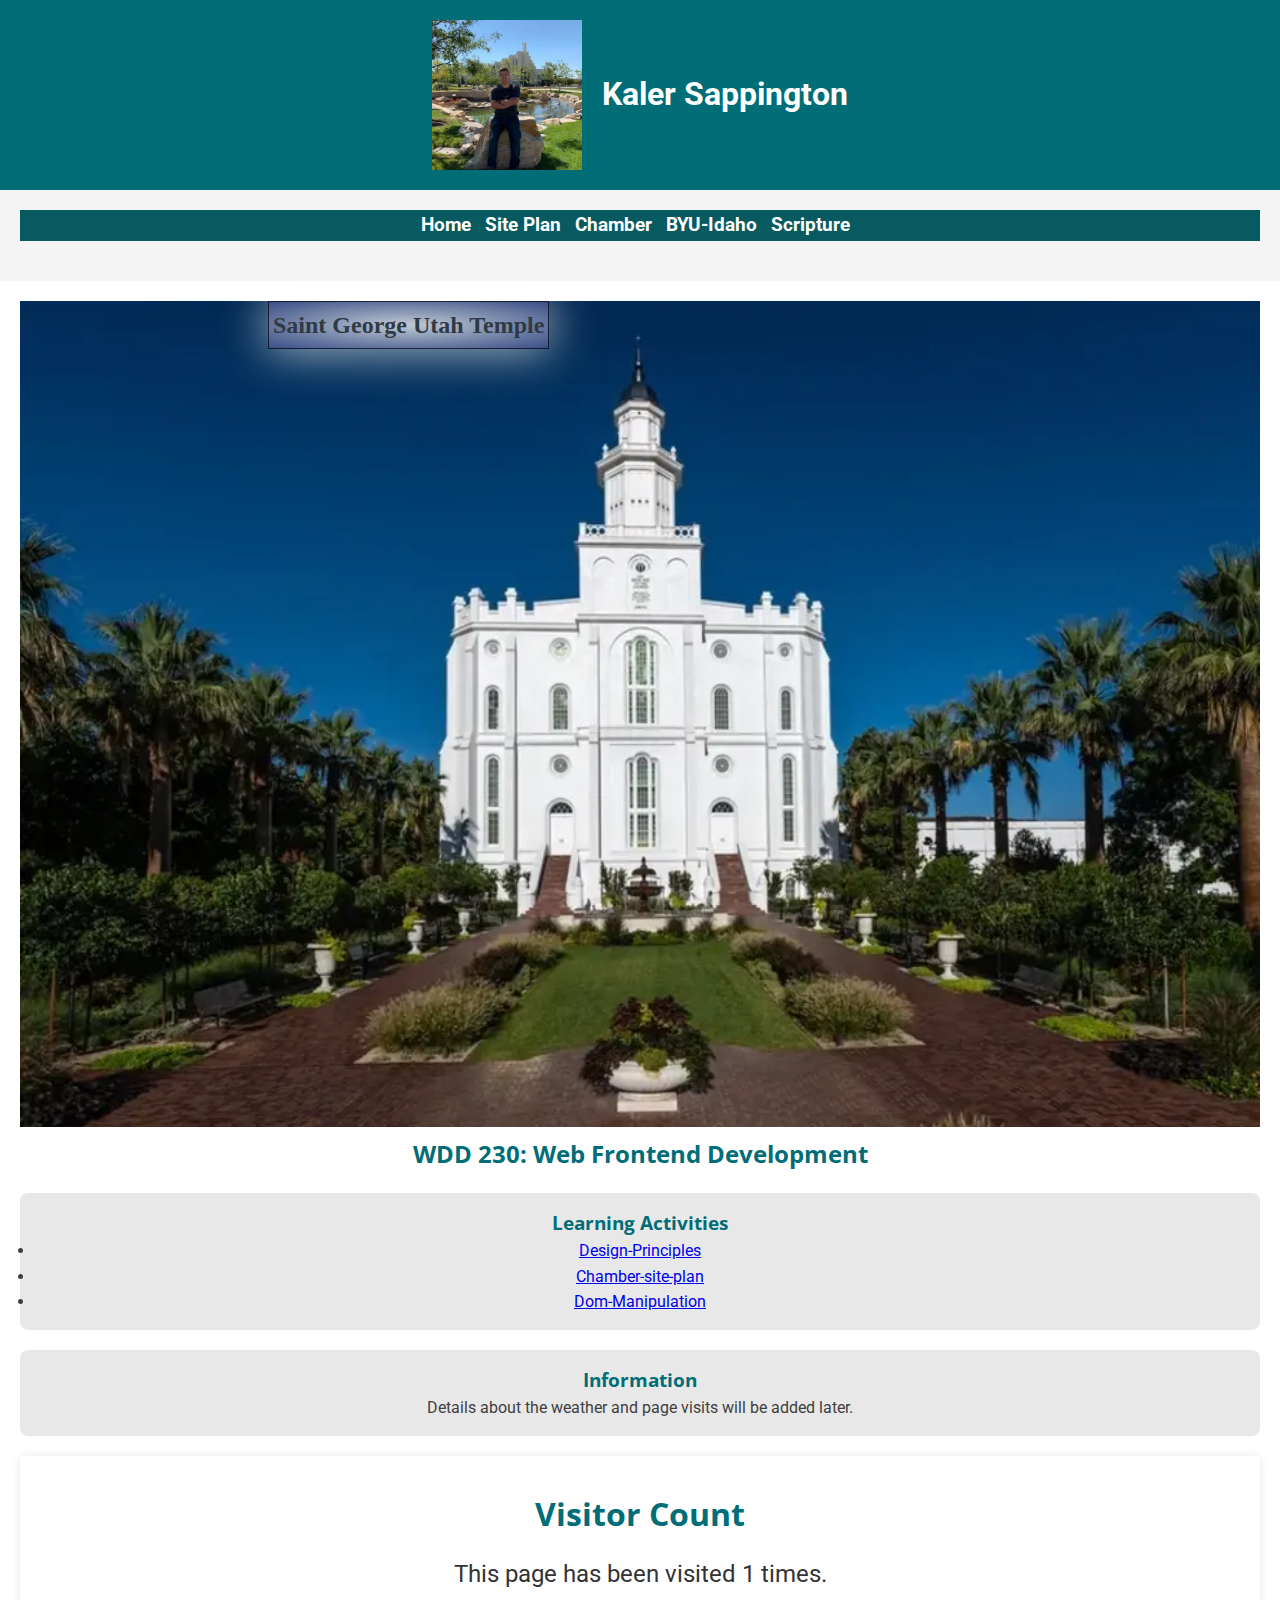
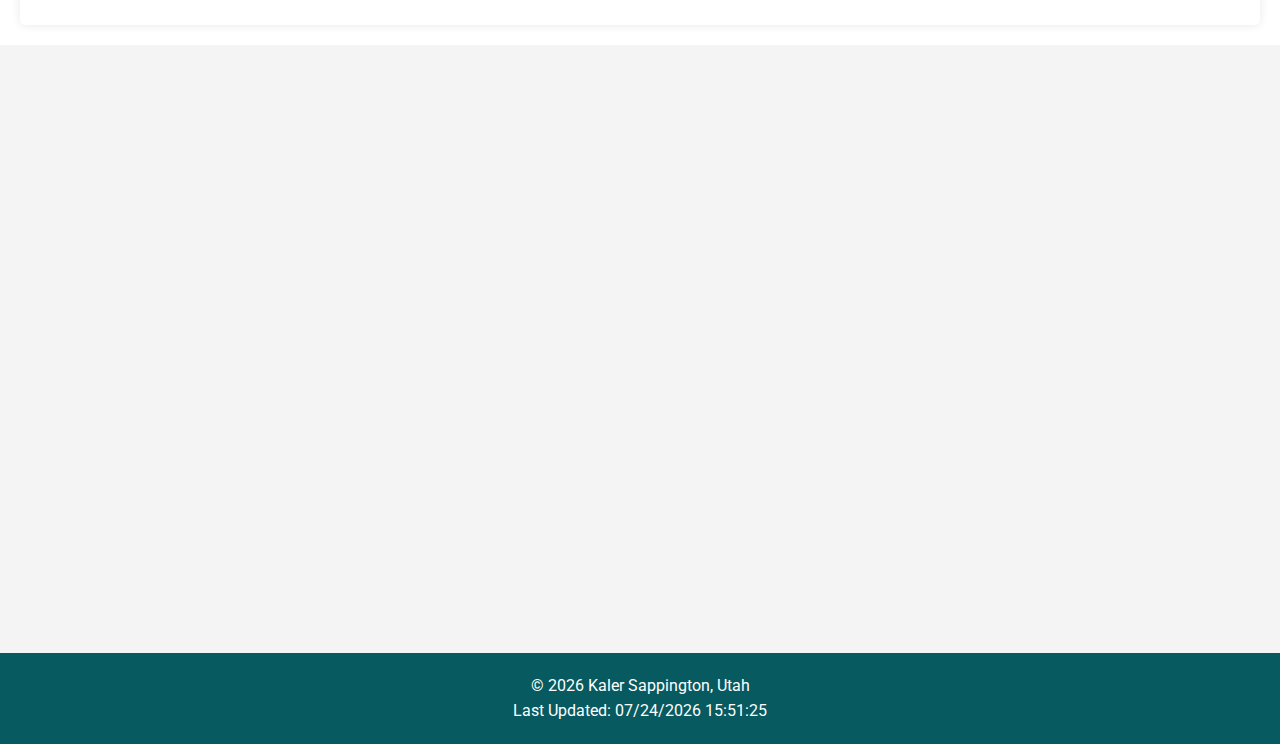
==== index.html @ 6cc363cc "changes" ====
<!DOCTYPE html>
<html lang="en">
<head>
    <meta charset="UTF-8">
    <meta name="viewport" content="width=device-width, initial-scale=1.0">
    <title>Kaler Sappington - WDD 230 - Web Frontend Development</title>
    <meta name="description" content="WDD 230 - Web Frontend Development course assignment portal by Kaler Sappington. This website serves as a hub for all course-related activities and resources.">
    <meta name="author" content="Kaler Sappington">

    <meta property="og:title" content="Kaler Sappington - WDD 230 - Web Frontend Development">
    <meta property="og:type" content="website">
    <meta property="og:image" content="https://imgs.search.brave.com/oF3d7jg7PaVGcgh8sHLn-qoRQ-AHVI0V2PO_s9tY4Bo/rs:fit:500:0:0/g:ce/aHR0cHM6Ly9tZWRp/YS5nZXR0eWltYWdl/cy5jb20vaWQvMTc1/NDMxOTQ3L3Bob3Rv/L3BvcnRmb2xpby5q/cGc_cz02MTJ4NjEy/Jnc9MCZrPTIwJmM9/OXBiMEFxY1dxaktJ/MmJKSl9wUmlkWnli/NWNLeHBkU1ZCNmRn/WU9wREx3ST0">
    <meta property="og:url" content="https://killerk1998.github.io/wdd230/">
    
    <link rel="stylesheet" href="styles/normalize.css">
    <link rel="stylesheet" href="styles/medium.css">
    <link rel="stylesheet" href="styles/small.css">
    <link rel="stylesheet" href="styles/large.css">
    
    <link rel="icon" href="favicon.ico">
</head>
<body>
    <header>
        <div class="profile-container">
            <img src="images/kaler.webp" alt="Your Name">
            <div class="container">
                <h1>Kaler Sappington</h1>
            </div>
        </div>
        <div class="hamburger" onclick="toggleMenu()">☰</div>
    </header>
    <nav>
        <ul>
            <li><a href="#">Home</a></li>
            <li><a href="lesson03/chamber-site-plan.html">Site Plan</a></li>
            <li><a href="chamber/index.html">Chamber</a></li>
            <li><a href="https://www.byui.edu" target="_blank">BYU-Idaho</a></li>
            <li><a href="https://www.churchofjesuschrist.org/study/scriptures/bofm/1-ne/3?lang=eng" target="_blank">Scripture</a></li>
        </ul>
    </nav>
    <main>
        <div class="hero">
            <img src="images/temple-large.webp" alt="Favorite Temple" class="responsive-img">
            <div class="herolabel" style="position: absolute;">
                <p>Saint George Utah Temple</p>
            </div>
        </div>
        <h2>WDD 230: Web Frontend Development</h2>
        <section class="card">
            <h3>Learning Activities</h3>
            <ul>
                <li><a class="activity 1" href="lesson02/design-principles.html">Design-Principles</a></li>
                <li><a class="activity 2" href="lesson03/chamber-site-plan.html">Chamber-site-plan</a></li>
                <li><a class="activity 3" href="lesson05/bom.html">Dom-Manipulation</a></li>
                <!-- More activities can be added here -->
            </ul>
        </section>
        <section class="card">
            <h3>Information</h3>
            <p>Details about the weather and page visits will be added later.</p>
        </section>
        <section id="visit-counter">
            <h2>Visitor Count</h2>
            <p>This page has been visited <span id="visitCount">0</span> times.</p>
        </section>
    </main>
    <div class="map-container">
        <iframe class="map-iframe" src="https://maps.google.com/maps?hl=en&q=2947%20Jacob%20Hamblin%20Dr.+(Kaler's%20house)&t=&z=12&ie=UTF8&iwloc=B&output=embed"></iframe>
    </div>
    
    <footer>
        <p>&copy; Kaler Sappington, Utah</p>
        <p id="lastModified"></p>
    </footer>
    <script src="scripts/getdates.js"></script> 
    <script src="scripts/togglemenu.js"></script>
    <script src="scripts/visitcounter.js"></script>
</body>
</html>
---- styles/medium.css ----
@import url('https://fonts.googleapis.com/css2?family=Roboto:wght@400;700&family=Open+Sans&display=swap');

body, h1, h2, h3, p, ul, li, nav, header, main, footer {
    margin: 0;
    padding: 0;
    box-sizing: border-box;
}

body {
    font-family: 'Roboto', sans-serif;
    line-height: 1.6;
    color: #404040;
    background-color: #f4f4f4;
}

header, nav, main, footer {
    padding: 20px;
    text-align: center;
}

header {
    background-color: #006D77;
    color: #fff;
    position: relative;
}
header img {
    height: 150px;
    margin-right: 20px;
}
header h1 {
    font-size: 2em;
}
.container {
    display: flex;
    justify-content: center;
    align-items: center;
}
.profile-container {
    display: flex;
    justify-content: center;
    align-items: center;
    flex-direction: row;
}
nav ul {
    list-style-type: none;
    background-color: #065A60;
    padding: 0;
}

nav ul li {
    display: inline;
    margin-right: 10px;
}

nav ul li a {
    text-decoration: none;
    color: white;
    font-size: 1.2em;
    font-weight: bold;
}

.activity:visited {
    color: purple;
}

main {
    background: white;
    padding: 20px;
    margin-top: 20px;
}

h2, h3 {
    color: #006D77;
    font-family: 'Open Sans', sans-serif;
}

.card {
    background-color: #E8E8E8;
    margin: 20px 0;
    padding: 15px;
    border-radius: 8px;
}
.card-image {
    max-width: 100%; 
}

footer {
    background-color: #065A60;
    color: white;
    padding: 20px;
    position: relative;
    bottom: 0;
    width: 100%;
}

/* Hamburger Menu Styles */
.hamburger {
    display: none; /* Ensures it's not displayed by default */
    cursor: pointer;
    font-size: 30px;
    position: absolute;
    right: 20px;
    top: 20px;
    z-index: 1001; /* Ensures it is above other content */
}
.nav-menu-li {
    display: none;
}
.nav-menu {
    display: none;
}

iframe {
    width: 100%;
}

.picture img {
    width: 100%;
    height: auto;
}
.herolabel {
    position: absolute;
    top: 0%;
    left: 20%;
    background: radial-gradient(#fff, #4D5B97);
    border: 1px solid rgba(0,0,0,.75);
    padding: 0rem;
    box-shadow: 0 0 3rem #fff;
    opacity: 0.75;
}

.herolabel p {
    margin: 0;
    padding: .25rem;
    font-weight: 700;
    font-size: 1.5rem;
    font-family:"Great Vibes", serif;
}
.hero {
    position: relative;
}
.responsive-img {
    width: 100%;
    height: auto;
}
#visit-counter {
    grid-column: span 2;
    text-align: center;
    padding: 2rem;
    background-color: #fff;
    border-radius: 5px;
    box-shadow: 0 0 10px rgba(0,0,0,0.1);
}

#visit-counter h2 {
    font-size: 2rem;
    margin-bottom: 1rem;
}

#visit-counter p {
    font-size: 1.5rem;
    color: #333;
}
.map-container {
    width: 100%;
}

.map-iframe {
    width: 100%;
    height: 600px;
    border: none;
}
---- styles/small.css ----
@media (max-width: 768px) {
    .hamburger {
        display: block;
    }

    nav {
        display: none; /* Hide nav by default in mobile view */
    }

    nav ul {
        position: absolute;
        width: 100%;
        background-color: #065A60;
        top: 60px; /* Adjust based on your header's height */
        left: 0;
        padding-top: 20px;
        padding-bottom: 30px;
        z-index: 1000;
    }

    nav ul li {
        display: block;
        text-align: center;
        margin-right: 0;
    }

    nav ul li a {
        display: block;
        padding: 10px;
    }

    nav ul li:last-child a {
        border-bottom: none;
    }
}
---- styles/large.css ----
/*large css to be added*/
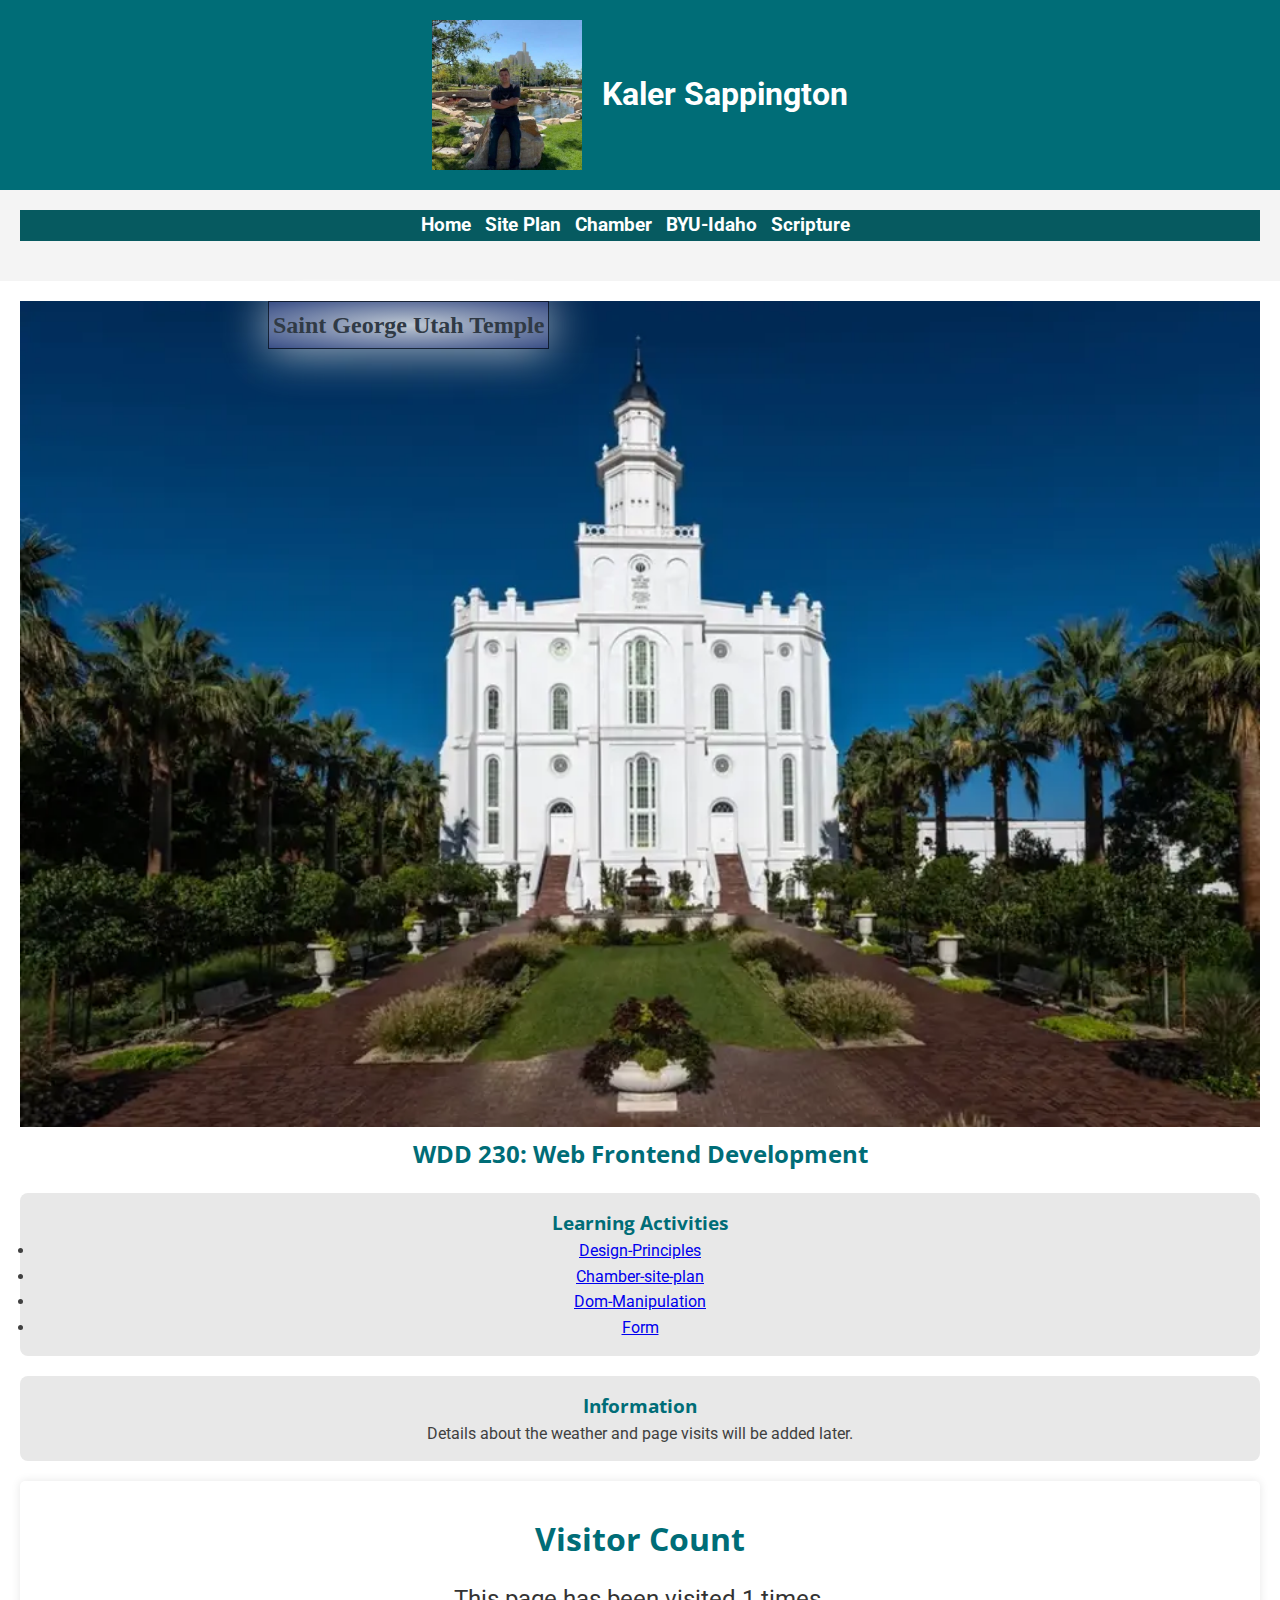
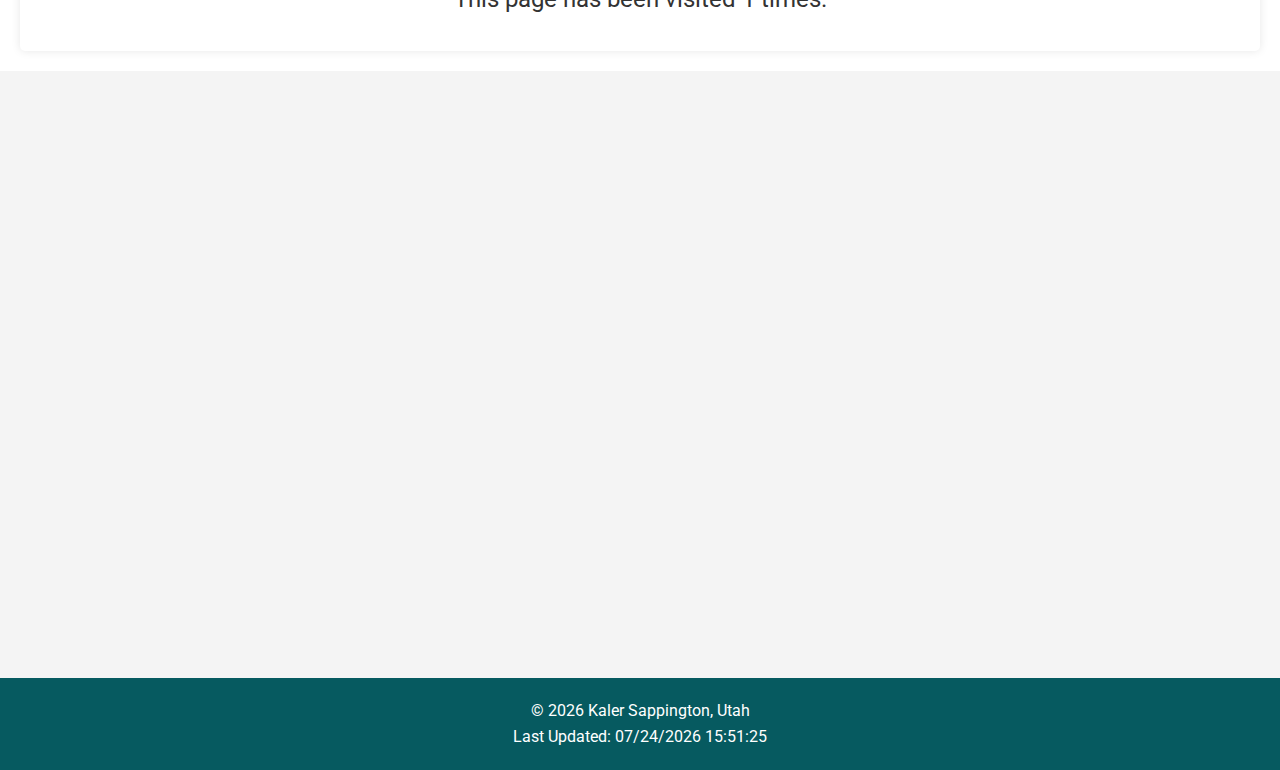
==== commit 405bc633: "added a way to access the form" ====
--- a/index.html
+++ b/index.html
@@ -40,6 +40,7 @@
     </nav>
     <main>
         <div class="hero">
+           
             <img src="images/temple-large.webp" alt="Favorite Temple" class="responsive-img">
             <div class="herolabel" style="position: absolute;">
                 <p>Saint George Utah Temple</p>
@@ -52,6 +53,7 @@
                 <li><a class="activity 1" href="lesson02/design-principles.html">Design-Principles</a></li>
                 <li><a class="activity 2" href="lesson03/chamber-site-plan.html">Chamber-site-plan</a></li>
                 <li><a class="activity 3" href="lesson05/bom.html">Dom-Manipulation</a></li>
+                <li><a class="activity 4" href="form.html">Form</a></li>
                 <!-- More activities can be added here -->
             </ul>
         </section>
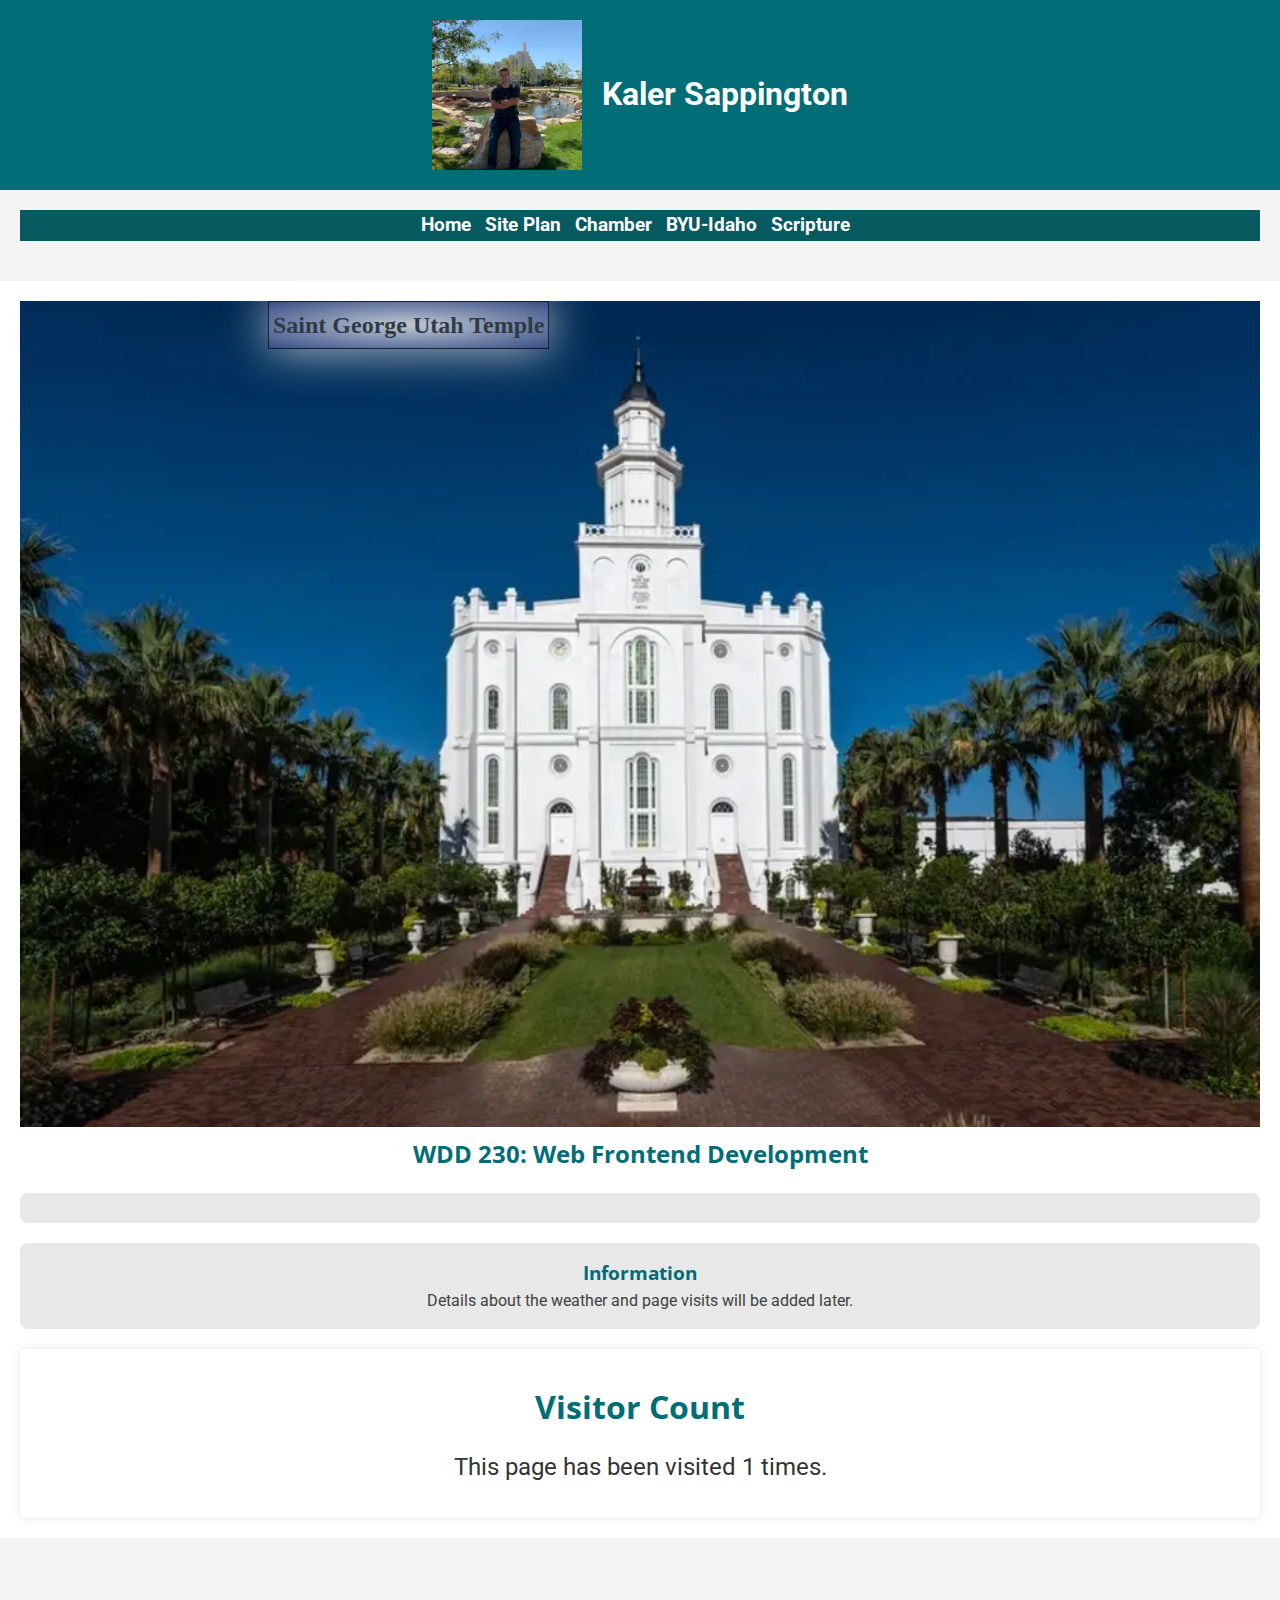
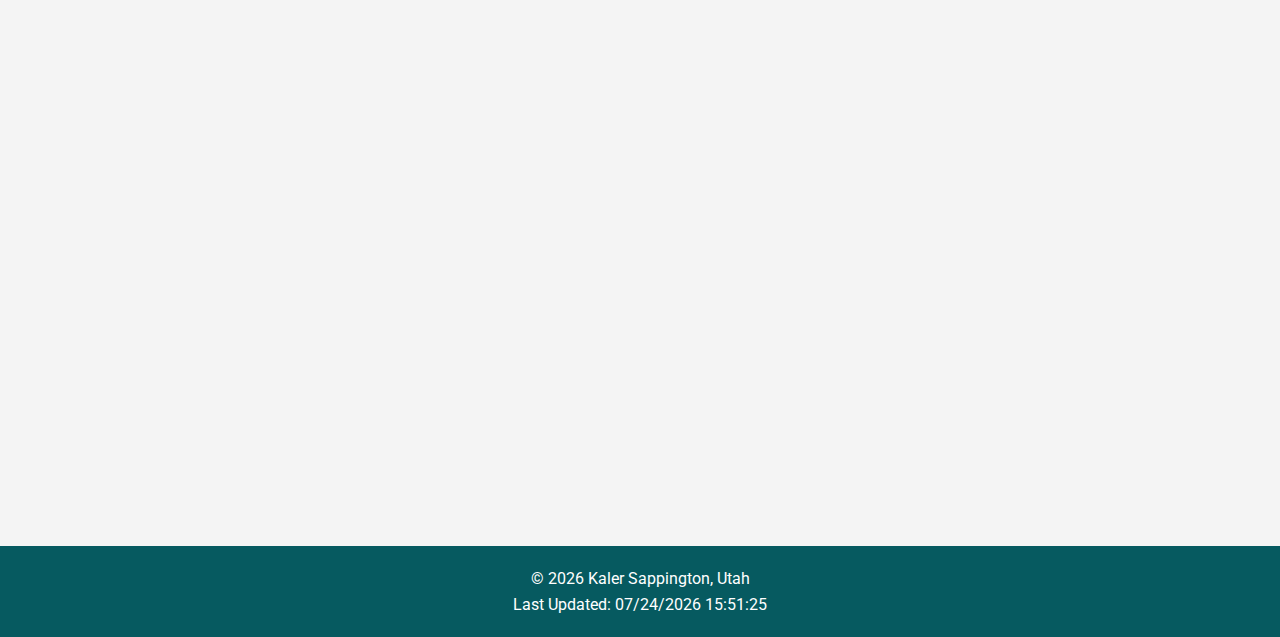
==== commit 30a17205: "added prophets and other relevant data" ====
--- a/index.html
+++ b/index.html
@@ -40,7 +40,6 @@
     </nav>
     <main>
         <div class="hero">
-           
             <img src="images/temple-large.webp" alt="Favorite Temple" class="responsive-img">
             <div class="herolabel" style="position: absolute;">
                 <p>Saint George Utah Temple</p>
@@ -48,13 +47,13 @@
         </div>
         <h2>WDD 230: Web Frontend Development</h2>
         <section class="card">
-            <h3>Learning Activities</h3>
+           <!--<h3>Learning Activities</h3>
             <ul>
                 <li><a class="activity 1" href="lesson02/design-principles.html">Design-Principles</a></li>
                 <li><a class="activity 2" href="lesson03/chamber-site-plan.html">Chamber-site-plan</a></li>
                 <li><a class="activity 3" href="lesson05/bom.html">Dom-Manipulation</a></li>
                 <li><a class="activity 4" href="form.html">Form</a></li>
-                <!-- More activities can be added here -->
+                 More activities can be added here -->
             </ul>
         </section>
         <section class="card">
@@ -65,6 +64,7 @@
             <h2>Visitor Count</h2>
             <p>This page has been visited <span id="visitCount">0</span> times.</p>
         </section>
+        <section id="links-container"></section> <!-- This section will be populated with links -->
     </main>
     <div class="map-container">
         <iframe class="map-iframe" src="https://maps.google.com/maps?hl=en&q=2947%20Jacob%20Hamblin%20Dr.+(Kaler's%20house)&t=&z=12&ie=UTF8&iwloc=B&output=embed"></iframe>
@@ -77,5 +77,6 @@
     <script src="scripts/getdates.js"></script> 
     <script src="scripts/togglemenu.js"></script>
     <script src="scripts/visitcounter.js"></script>
+    <script src="scripts/links.js"></script>
 </body>
 </html>
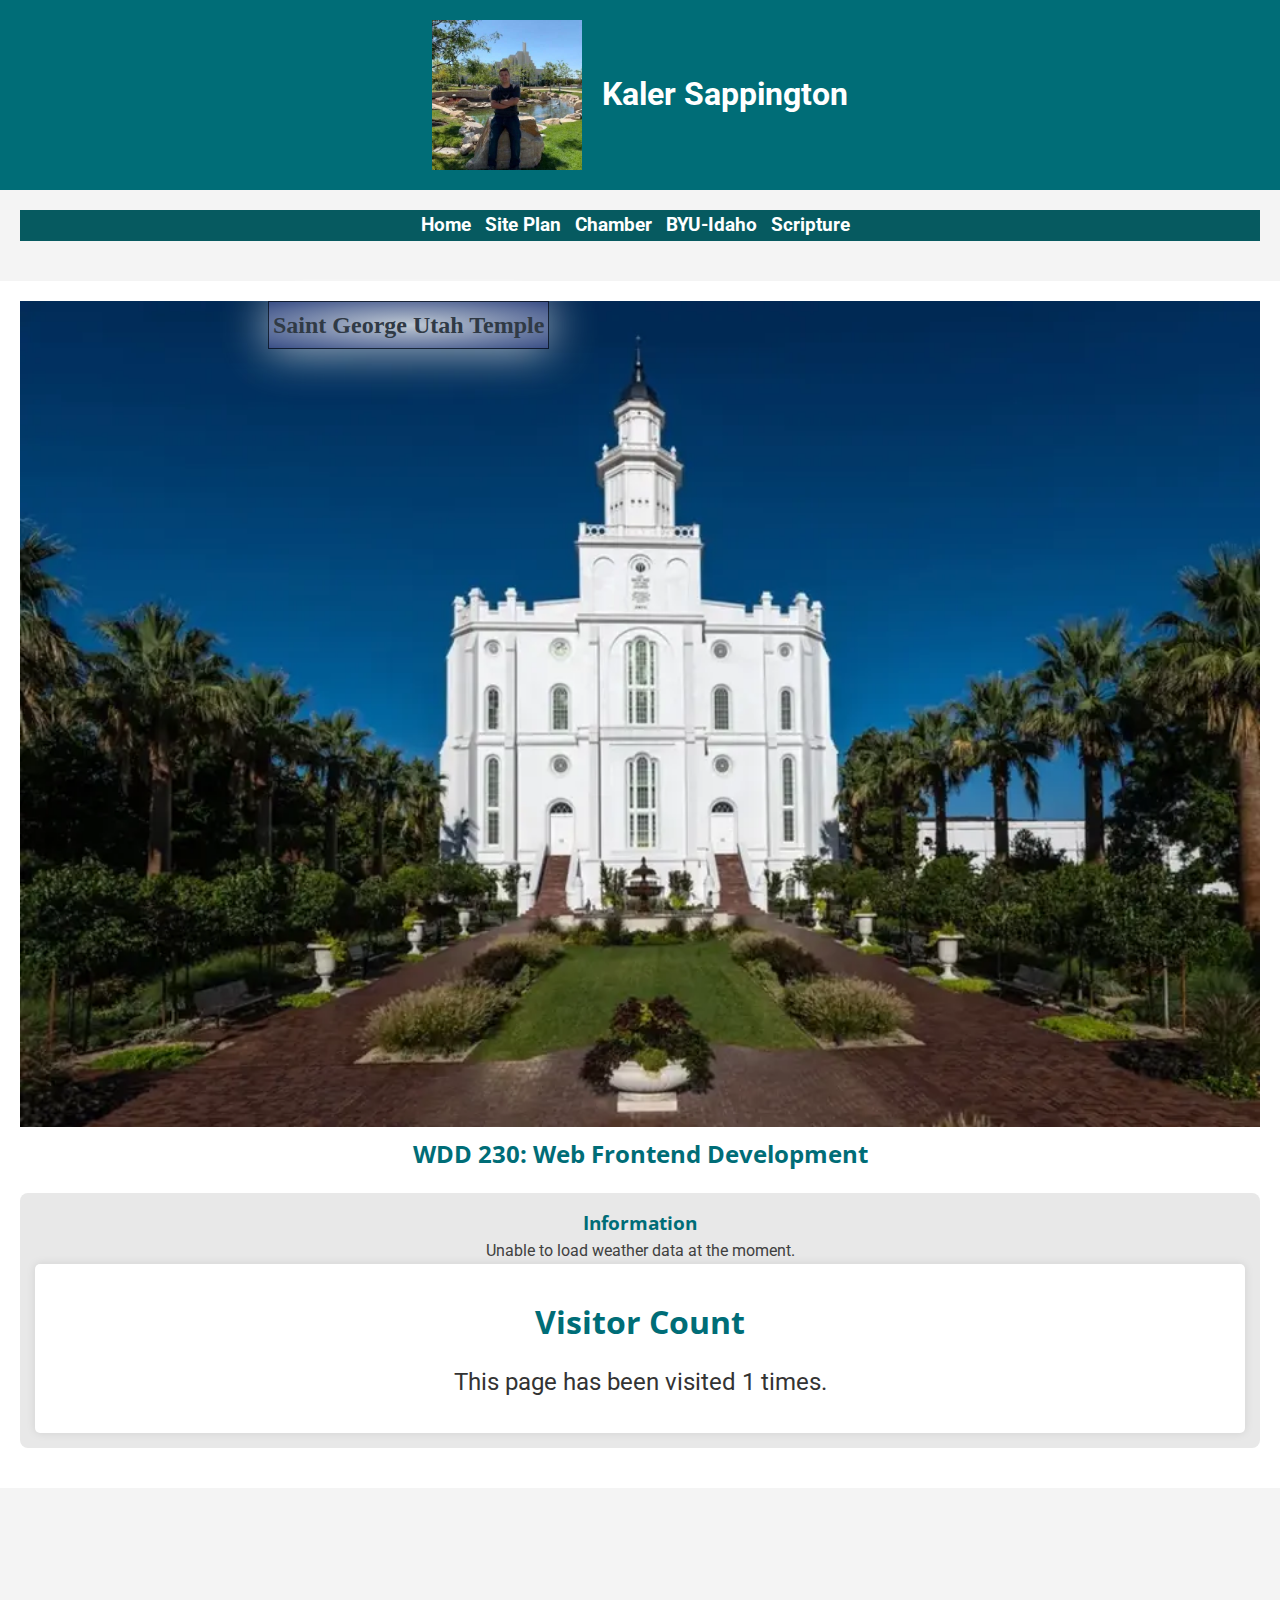
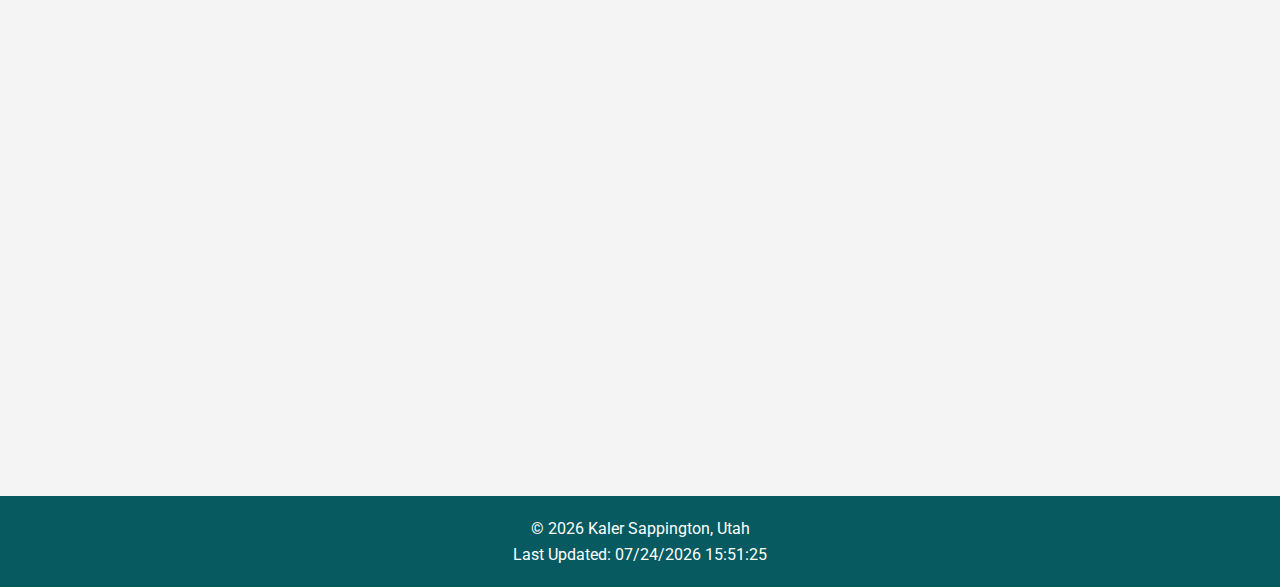
==== commit e255eb4c: "added weather information" ====
--- a/index.html
+++ b/index.html
@@ -47,22 +47,12 @@
         </div>
         <h2>WDD 230: Web Frontend Development</h2>
         <section class="card">
-           <!--<h3>Learning Activities</h3>
-            <ul>
-                <li><a class="activity 1" href="lesson02/design-principles.html">Design-Principles</a></li>
-                <li><a class="activity 2" href="lesson03/chamber-site-plan.html">Chamber-site-plan</a></li>
-                <li><a class="activity 3" href="lesson05/bom.html">Dom-Manipulation</a></li>
-                <li><a class="activity 4" href="form.html">Form</a></li>
-                 More activities can be added here -->
-            </ul>
-        </section>
-        <section class="card">
             <h3>Information</h3>
-            <p>Details about the weather and page visits will be added later.</p>
-        </section>
-        <section id="visit-counter">
-            <h2>Visitor Count</h2>
-            <p>This page has been visited <span id="visitCount">0</span> times.</p>
+            <p id="weather">Loading weather...</p>
+            <section id="visit-counter">
+                <h2>Visitor Count</h2>
+                <p>This page has been visited <span id="visitCount">0</span> times.</p>
+            </section>
         </section>
         <section id="links-container"></section> <!-- This section will be populated with links -->
     </main>
@@ -78,5 +68,6 @@
     <script src="scripts/togglemenu.js"></script>
     <script src="scripts/visitcounter.js"></script>
     <script src="scripts/links.js"></script>
+    <script src="scripts/weather.js"></script> <!-- Include the weather script -->
 </body>
 </html>
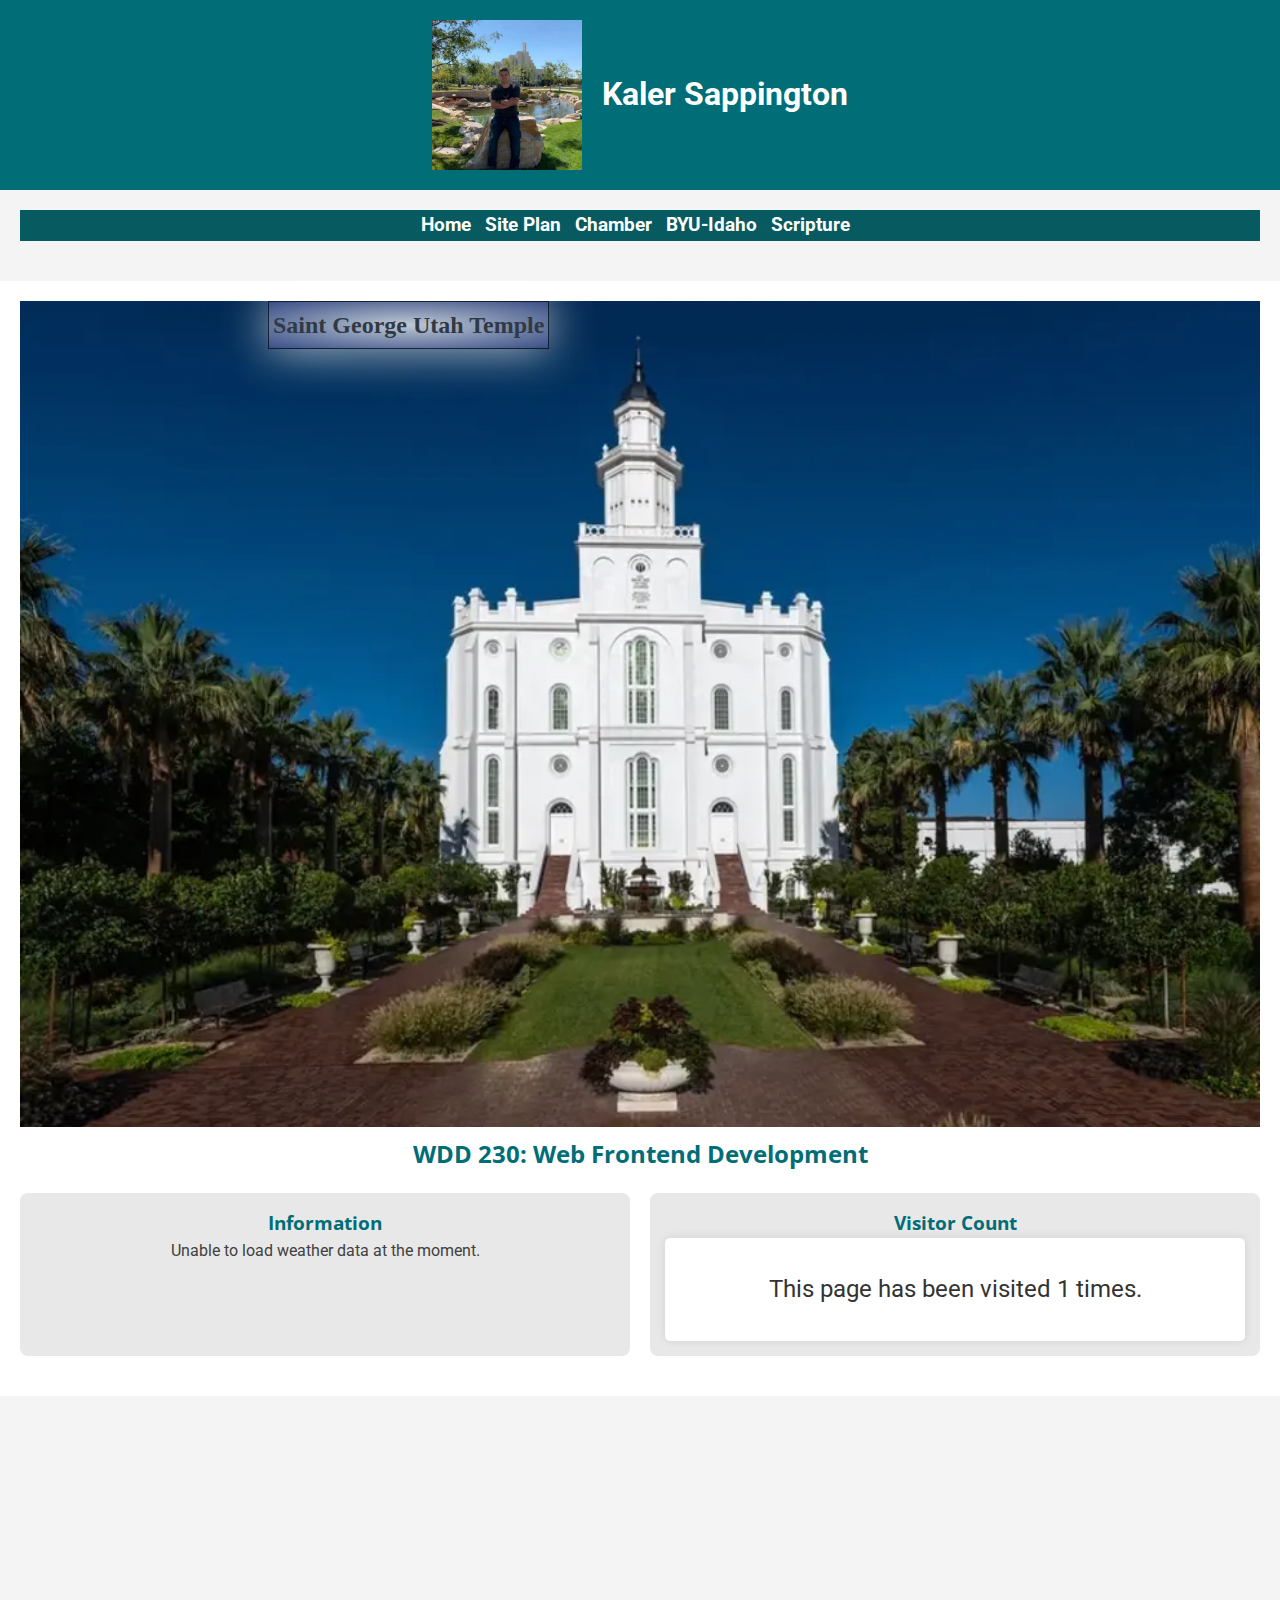
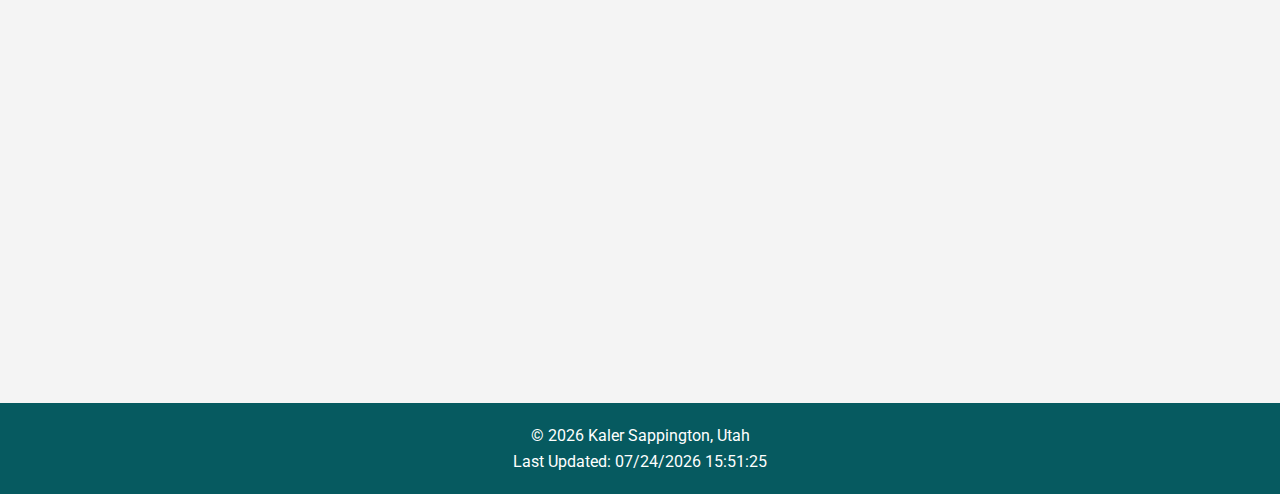
==== commit 08e5df1d: "changed some things" ====
--- a/index.html
+++ b/index.html
@@ -16,7 +16,6 @@
     <link rel="stylesheet" href="styles/medium.css">
     <link rel="stylesheet" href="styles/small.css">
     <link rel="stylesheet" href="styles/large.css">
-    
     <link rel="icon" href="favicon.ico">
 </head>
 <body>
@@ -46,14 +45,18 @@
             </div>
         </div>
         <h2>WDD 230: Web Frontend Development</h2>
-        <section class="card">
-            <h3>Information</h3>
-            <p id="weather">Loading weather...</p>
-            <section id="visit-counter">
-                <h2>Visitor Count</h2>
-                <p>This page has been visited <span id="visitCount">0</span> times.</p>
+        <div class="card-container">
+            <section class="card">
+                <h3>Information</h3>
+                <p id="weather">Loading weather...</p>
             </section>
-        </section>
+            <section class="card">
+                <h3>Visitor Count</h3>
+                <section id="visit-counter">
+                    <p>This page has been visited <span id="visitCount">0</span> times.</p>
+                </section>
+            </section>
+        </div>
         <section id="links-container"></section> <!-- This section will be populated with links -->
     </main>
     <div class="map-container">
--- a/styles/medium.css
+++ b/styles/medium.css
@@ -74,12 +74,21 @@
     font-family: 'Open Sans', sans-serif;
 }
 
+.card-container {
+    display: flex;
+    flex-wrap: wrap;
+    gap: 20px; 
+}
+
 .card {
     background-color: #E8E8E8;
     margin: 20px 0;
     padding: 15px;
     border-radius: 8px;
+    flex: 1 1 calc(50% - 20px); 
+    box-sizing: border-box;
 }
+
 .card-image {
     max-width: 100%; 
 }
@@ -93,15 +102,15 @@
     width: 100%;
 }
 
-/* Hamburger Menu Styles */
+
 .hamburger {
-    display: none; /* Ensures it's not displayed by default */
+    display: none; 
     cursor: pointer;
     font-size: 30px;
     position: absolute;
     right: 20px;
     top: 20px;
-    z-index: 1001; /* Ensures it is above other content */
+    z-index: 1001; 
 }
 .nav-menu-li {
     display: none;
@@ -170,3 +179,9 @@
     height: 600px;
     border: none;
 }
+
+@media (max-width: 768px) {
+    .card {
+        flex: 1 1 100%;
+    }
+}
